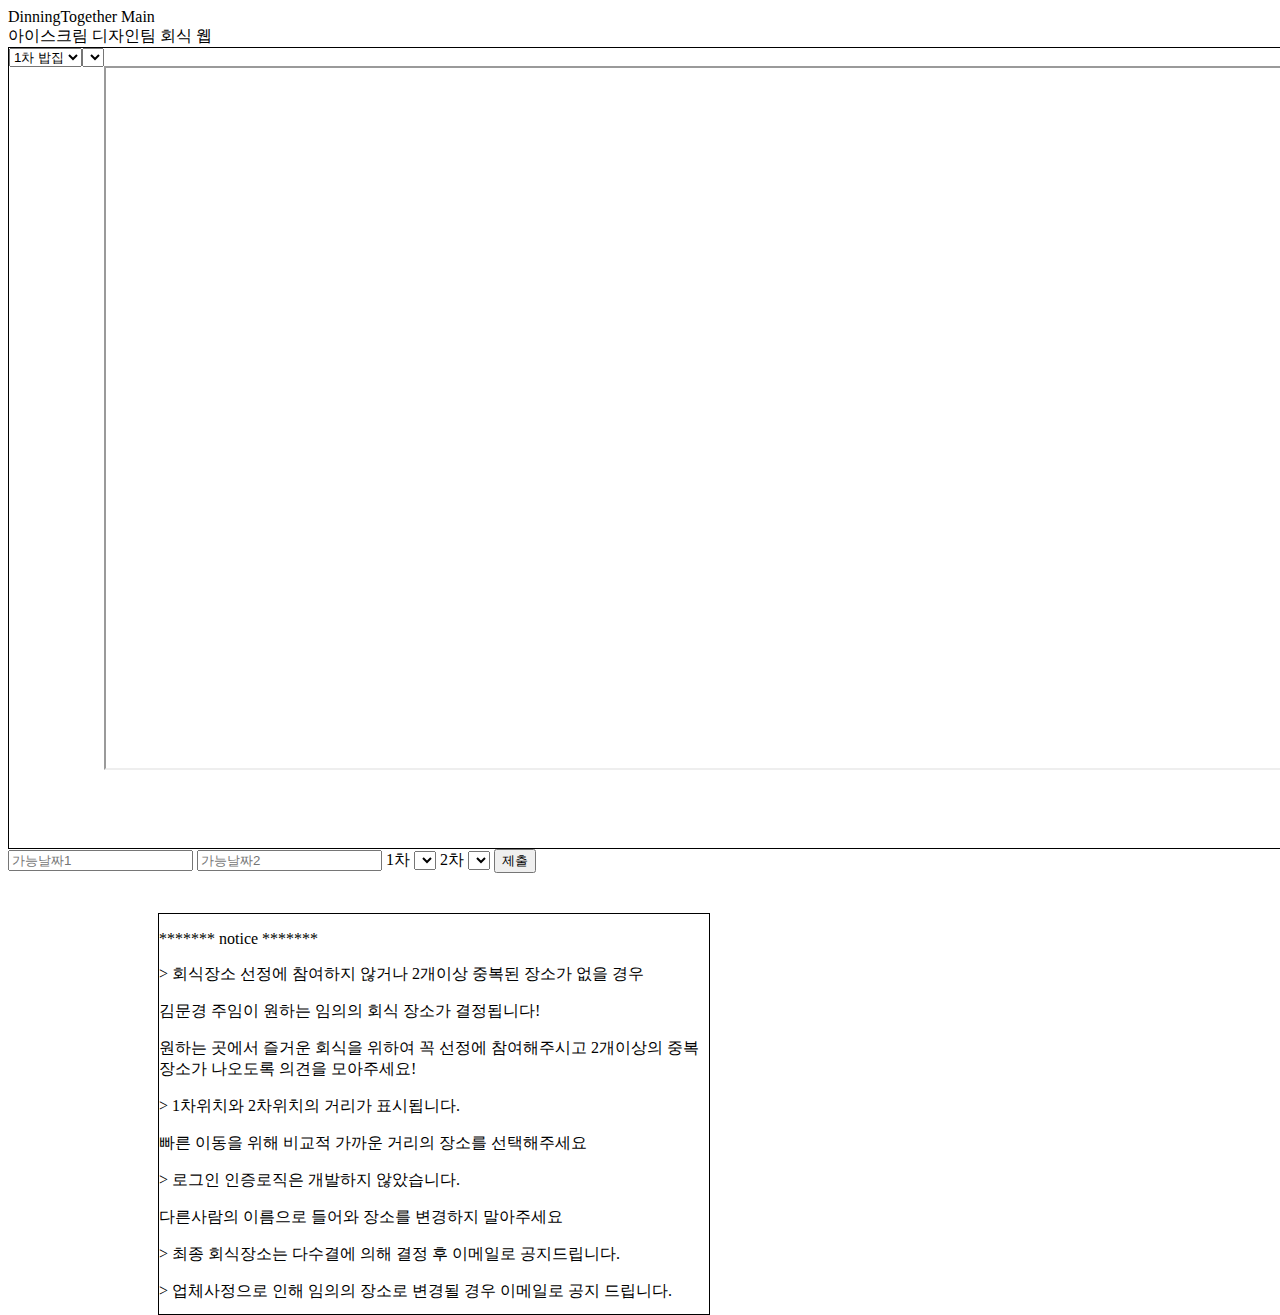
==== main.html @ 2798fa15 "Add files via upload" ====
<!DOCTYPE html>
<html>
  <head>
    <meta charset="utf-8">
    <title>PickMenu</title>
    <link href="./css/main.css" rel="stylesheet">
  </head>
  <body>
    <div>DinningTogether Main</div>
    <div>아이스크림 디자인팀 회식 웹</div>
    <div id="locationArea" class="locationArea">
      <select id="typeSelectBar" class="typeSelectBar selectBar">
        <option value="restaurant">1차 밥집</option>
        <option value="pub">2차 술집</option>
      </select>
      <select id="restaurantSectctBar" class="restaurantSectctBar selectBar">
      </select>
      <select id="pubSectctBar" class="pubSectctBar selectBar">
      </select><br>
      <iframe id="viewFrame" src="https://blog.naver.com/reviewhomme/221081045052" width="1500" height="700"></iframe>
    </div>

    <div class="area-input">
      <span id="inputUserName"></span>
      <input id="inputFirstDate"  type="text" placeholder="가능날짜1"/>
      <input id="inputSecondDate" type="text" placeholder="가능날짜2"/>
      <span>1차</span>
      <select id="inputRestaurantSectctBar"></select>
      <span>2차</span>
      <select id="inputPubSectctBar"></select>
      <button id="inputSubmit" type="button">제출</button>
    </div>

    <div id="resultArea">
    </div>

    <div id="resultEl" style="display:none;">
      <span id="resultUserName" class="result-data">1</span>
      <span id="resultFirstDate" class="result-data">2</span>
      <span id="resultSecondDate" class="result-data">3</span>
      <span>1차</span>
      <span id="resultRestaurantSectctBar" class="result-data">4</span>
      <span>2차</span>
      <span id="resultPubSectctBar" class="result-data">5</span>
    </div>

    <div id="displayArea" class="displayArea">
      <p>******* notice *******</p>
      <p>> 회식장소 선정에 참여하지 않거나 2개이상 중복된 장소가 없을 경우</p>
      <p>김문경 주임이 원하는 임의의 회식 장소가 결정됩니다!</p>
      <p>원하는 곳에서 즐거운 회식을 위하여 꼭 선정에 참여해주시고 2개이상의 중복장소가 나오도록 의견을 모아주세요!</p>
      <p>> 1차위치와 2차위치의 거리가 표시됩니다.</p>
      <p>빠른 이동을 위해 비교적 가까운 거리의 장소를 선택해주세요</p>
      <p>> 로그인 인증로직은 개발하지 않았습니다.</p>
      <p>다른사람의 이름으로 들어와 장소를 변경하지 말아주세요</p>
      <p>> 최종 회식장소는 다수결에 의해 결정 후 이메일로 공지드립니다.</p>
      <p>> 업체사정으로 인해 임의의 장소로 변경될 경우 이메일로 공지 드립니다.</p>
    </div>
    <script type="text/javascript" src="https://apis.google.com/js/api.js"></script>
    <script type="text/javascript" src="./js/jquery.2.1.3.min.js"></script>
    <script type="text/javascript" src="./js/gsheet.js"></script>
    <script type="text/javascript" src="./js/main.js"></script>
  </body>
</html>
---- css/main.css ----
.locationArea {
  width: 1600px;
  height: 800px;
  border: 1px solid black;
}

.restaurantSectctBar {
  display: block;
}

.pubSectctBar {
  display: none;
}

.selectBar {
  float: left;
}

.selectArea {
  float: left;
}

.displayArea {
  width: 550px;
  height: 400px;
  float: left;
  border: 1px solid black;
  margin-left: 150px;
  margin-top: 20px;
}

.userArea {
  opacity : 0.5;
}

.result-data {
  display: inline-block;
  width: 200px;
}

.area-input {
  margin-bottom: 20px;
}
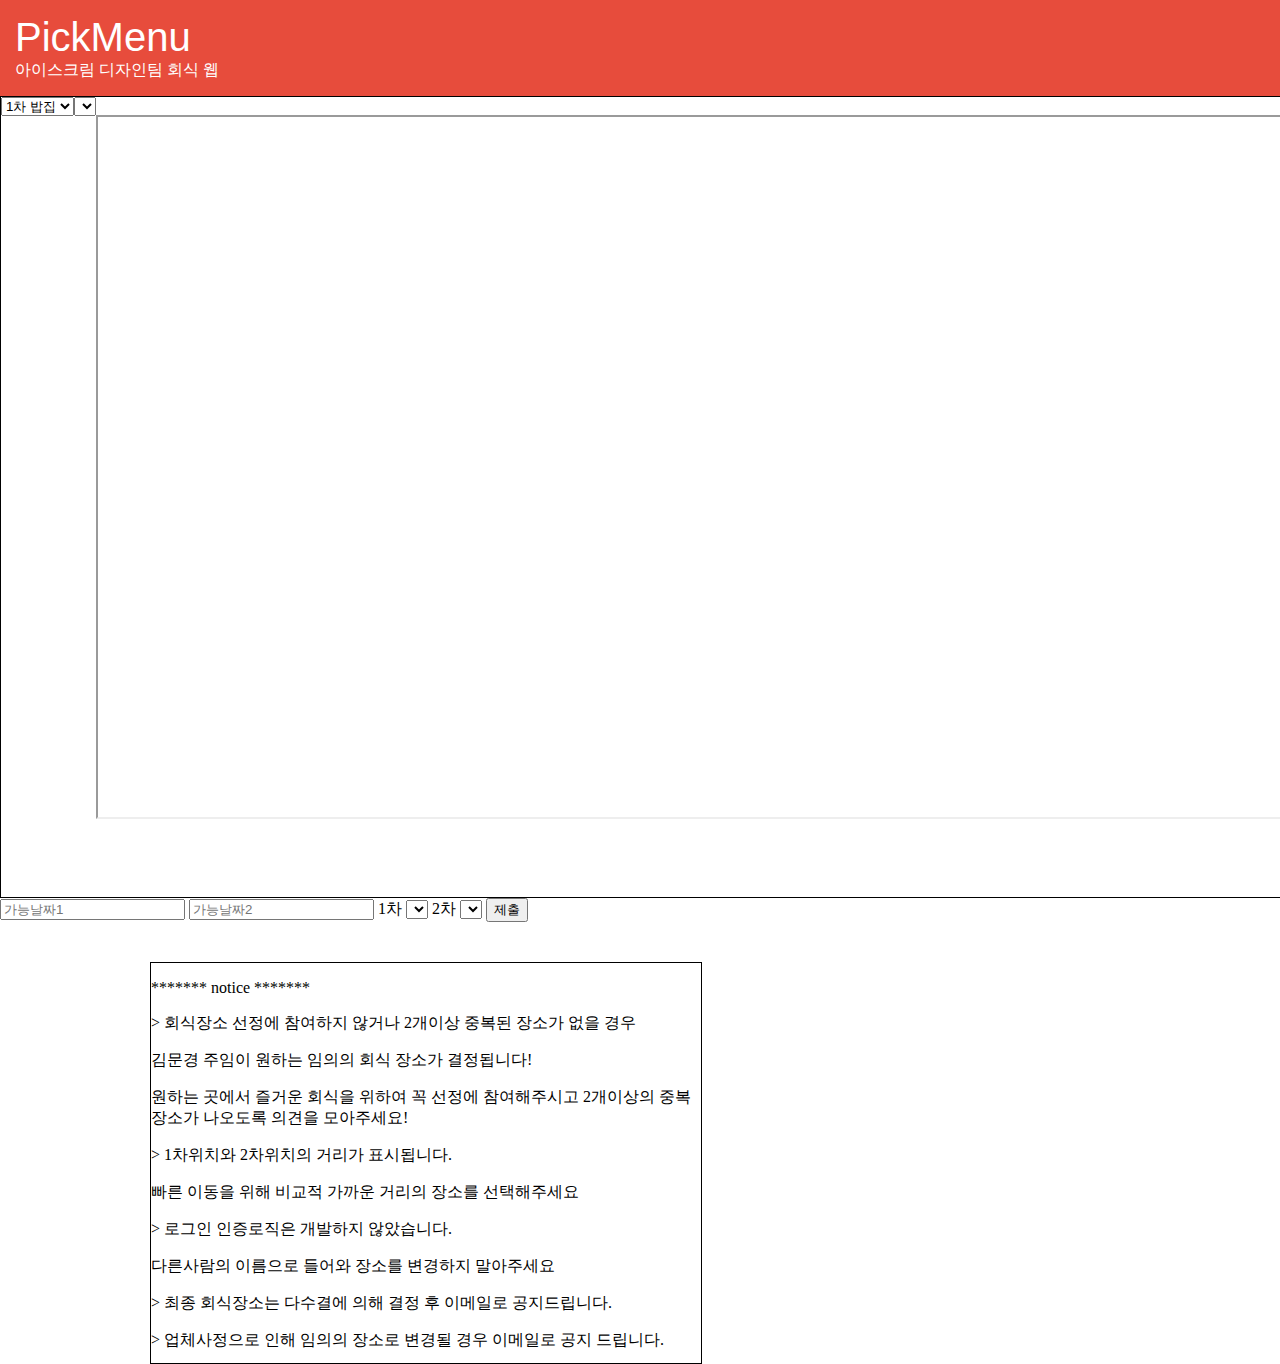
==== commit 62a681fd: "1. 헤더, 셀렉트박스 수정" ====
--- a/main.html
+++ b/main.html
@@ -6,16 +6,18 @@
     <link href="./css/main.css" rel="stylesheet">
   </head>
   <body>
-    <div>DinningTogether Main</div>
-    <div>아이스크림 디자인팀 회식 웹</div>
+    <header class="area-main-header">
+      <div class="area-title">PickMenu</div>
+      <div>아이스크림 디자인팀 회식 웹</div>
+    </header>
     <div id="locationArea" class="locationArea">
       <select id="typeSelectBar" class="typeSelectBar selectBar">
         <option value="restaurant">1차 밥집</option>
         <option value="pub">2차 술집</option>
       </select>
-      <select id="restaurantSectctBar" class="restaurantSectctBar selectBar">
+      <select id="restaurantSelectBar" class="restaurantSelectBar selectBar">
       </select>
-      <select id="pubSectctBar" class="pubSectctBar selectBar">
+      <select id="pubSelectBar" class="pubSelectBar selectBar">
       </select><br>
       <iframe id="viewFrame" src="https://blog.naver.com/reviewhomme/221081045052" width="1500" height="700"></iframe>
     </div>
@@ -25,9 +27,9 @@
       <input id="inputFirstDate"  type="text" placeholder="가능날짜1"/>
       <input id="inputSecondDate" type="text" placeholder="가능날짜2"/>
       <span>1차</span>
-      <select id="inputRestaurantSectctBar"></select>
+      <select id="inputRestaurantSelectBar"></select>
       <span>2차</span>
-      <select id="inputPubSectctBar"></select>
+      <select id="inputPubSelectBar"></select>
       <button id="inputSubmit" type="button">제출</button>
     </div>
 
@@ -39,9 +41,9 @@
       <span id="resultFirstDate" class="result-data">2</span>
       <span id="resultSecondDate" class="result-data">3</span>
       <span>1차</span>
-      <span id="resultRestaurantSectctBar" class="result-data">4</span>
+      <span id="resultRestaurantSelectBar" class="result-data">4</span>
       <span>2차</span>
-      <span id="resultPubSectctBar" class="result-data">5</span>
+      <span id="resultPubSelectBar" class="result-data">5</span>
     </div>
 
     <div id="displayArea" class="displayArea">
--- a/css/main.css
+++ b/css/main.css
@@ -1,14 +1,35 @@
+html, body {
+  margin: 0px;
+  padding: 0px;
+}
+
+.area-main-header {
+  padding: 15px;
+  background: #e74c3c;
+  color: white;
+  min-width: 1000px;
+}
+
+.area-title {
+  font-size: 40px;
+  font-family: Lato, Arial;
+}
+
 .locationArea {
   width: 1600px;
   height: 800px;
   border: 1px solid black;
 }
 
-.restaurantSectctBar {
+.restaurantSelectBar {
   display: block;
 }
 
-.pubSectctBar {
+#pubSelectBarWrapper {
+  display: none;
+}
+
+.pubSelectBar {
   display: none;
 }
 
@@ -41,3 +62,69 @@
 .area-input {
   margin-bottom: 20px;
 }
+
+
+
+
+
+/* 셀렉트 박스 */
+.select-hidden {
+  display: none;
+  visibility: hidden;
+  padding-right: 10px;
+}
+.select {
+  cursor: pointer;
+  display: inline-block;
+  position: relative;
+  font-size: 16px;
+  color: #fff;
+  width: 235px;
+  height: 40px;
+}
+.select-styled {
+  position: absolute;
+  top: 0;
+  right: 0;
+  bottom: 0;
+  left: 0;
+  background-color: #c0392b;
+  padding: 8px 15px;
+  -moz-transition: all 0.2s ease-in;
+  -o-transition: all 0.2s ease-in;
+  -webkit-transition: all 0.2s ease-in;
+  transition: all 0.2s ease-in;
+}
+
+.select-styled:hover {
+  background-color: #b83729;
+}
+
+.select-options {
+  display: none;
+  position: absolute;
+  top: 100%;
+  right: 0;
+  left: 0;
+  z-index: 999;
+  margin: 0;
+  padding: 0;
+  list-style: none;
+  background-color: #ab3326;
+}
+
+.select-options li {
+  margin: 0;
+  padding: 12px 0;
+  text-indent: 15px;
+  border-top: 1px solid #962d22;
+  -moz-transition: all 0.15s ease-in;
+  -o-transition: all 0.15s ease-in;
+  -webkit-transition: all 0.15s ease-in;
+  transition: all 0.15s ease-in;
+}
+
+.select-options li:hover {
+  color: #c0392b;
+  background: #fff;
+}
